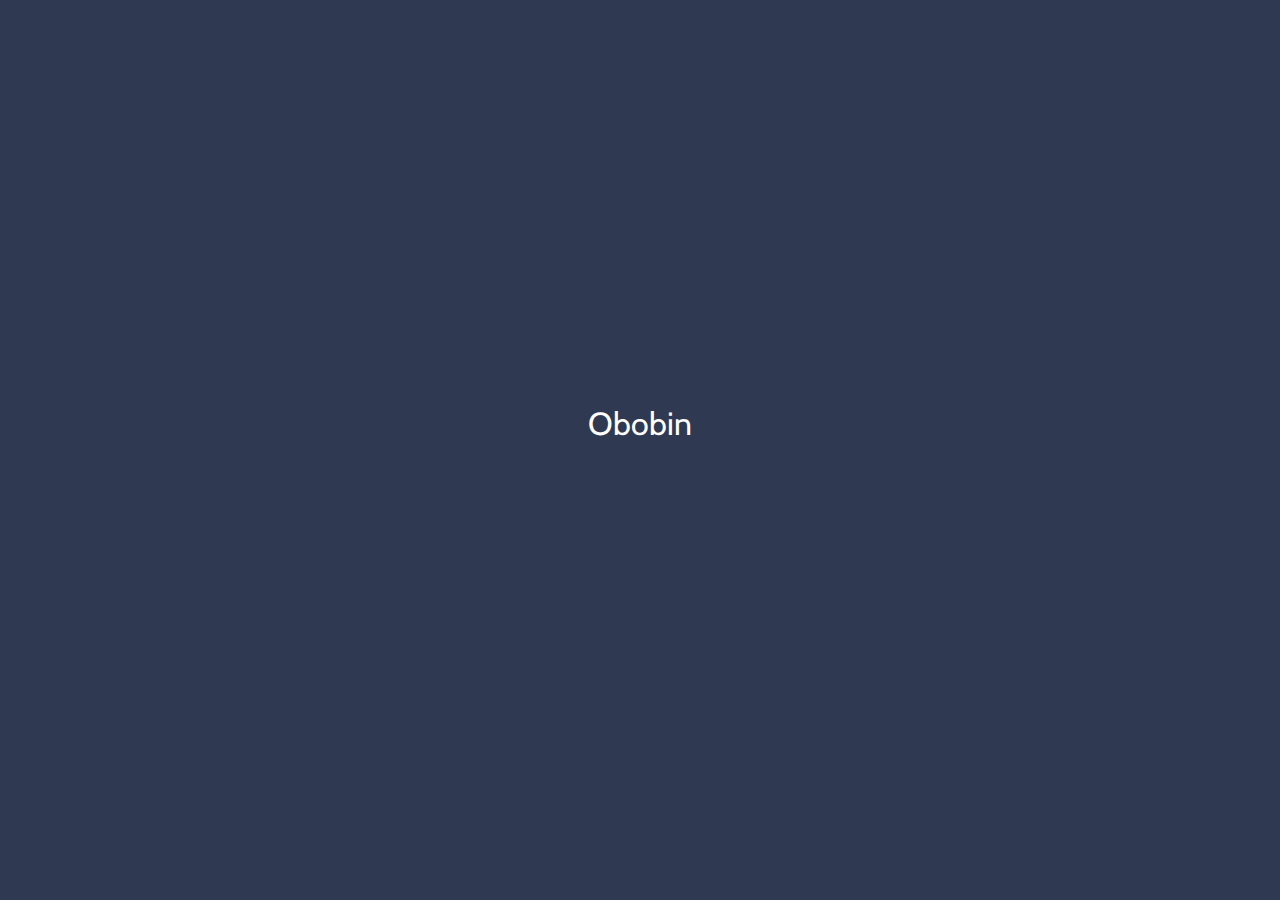
==== index.html @ 8506abe6 "first commit" ====
<!DOCTYPE html>
<html lang="en">

<head>
    <meta charset="UTF-8">
    <meta name="viewport" content="width=device-width, initial-scale=1.0">
    <meta http-equiv="X-UA-Compatible" content="ie=edge">
    <title>Document</title>

    <link rel="stylesheet" href="style.css">
</head>

<body>
    <section class="container">
        <div class="card" id="card">
            <div class="name">
                <span>Obobin</span>
            </div>
            <div class="translate">
                <span>abc bcd</span>
            </div>
        </div>
    </section>

    
    <script src="jquery-3.2.1.min.js"></script>
    <script src="https://hammerjs.github.io/dist/hammer.js"></script>
    <script src="script.js"></script>
</body>

</html>
---- style.css ----
@import url('https://fonts.googleapis.com/css?family=Cabin');

body{
    background-color: #303952;
    font-family: 'Cabin', sans-serif;
}

.container {
    display: flex;
    justify-content: center;
    align-items: center;
    height: calc(100vh - 70px);
}
.card {
    display: flex;
    justify-content: center;
    align-items: center;

    height: 70px;
    width: 100%;
    /* background-color: grey; */
}

.translate {
    display: none;
}

.name, .translate {
    color: #fff;
    font-size: 2em;
}
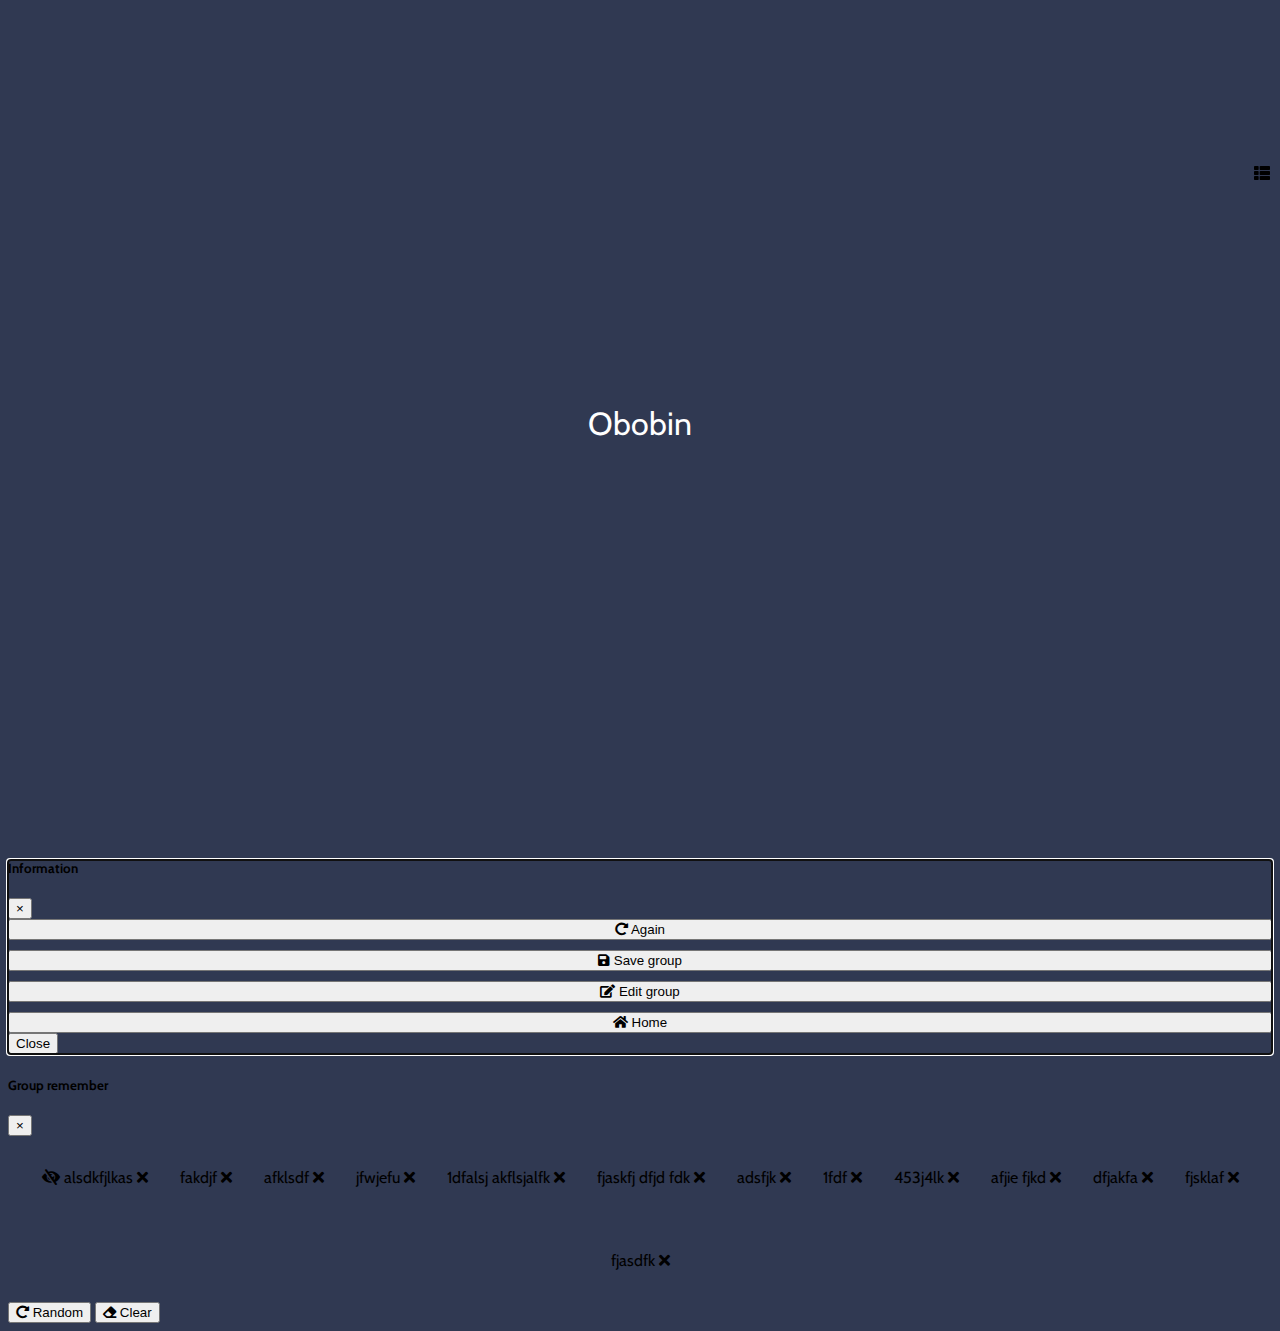
==== commit 2ae9d1ef: "add new list 1" ====
--- a/index.html
+++ b/index.html
@@ -6,13 +6,25 @@
     <meta name="viewport" content="width=device-width, initial-scale=1.0">
     <meta http-equiv="X-UA-Compatible" content="ie=edge">
     <title>Document</title>
-
+    <link rel="stylesheet" href="https://stackpath.bootstrapcdn.com/bootstrap/4.1.3/css/bootstrap.min.css" integrity="sha384-MCw98/SFnGE8fJT3GXwEOngsV7Zt27NXFoaoApmYm81iuXoPkFOJwJ8ERdknLPMO"
+        crossorigin="anonymous">
+    <link rel="stylesheet" href="fontawesome-5.0.13/web-fonts-with-css/css/fontawesome-all.min.css">
     <link rel="stylesheet" href="style.css">
 </head>
 
 <body>
+    <div class="button-show-group">
+        <i class="fas fa-th-list fa-1x text-white"></i>
+    </div>
+    <div class="arrow-group">
+        <i class="fas fa-angle-right fa-3x text-white"></i>
+        <i class="fas fa-angle-left fa-3x text-white"></i>
+        <i class="fas fa-angle-up fa-3x text-white"></i>
+        <i class="fas fa-angle-down fa-3x text-white"></i>
+    </div>
+
     <section class="container">
-        <div class="card" id="card">
+        <div class="i-card" id="card">
             <div class="name">
                 <span>Obobin</span>
             </div>
@@ -22,10 +34,81 @@
         </div>
     </section>
 
-    
+    <div class="modal fade" id="modal-menuExit" tabindex="-1" role="dialog" aria-labelledby="modal-menuExitLabel"
+        aria-hidden="true">
+        <div class="modal-dialog" role="document">
+            <div class="modal-content">
+                <div class="modal-header">
+                    <h5 class="modal-title" id="modal-menuExitLabel">Information</h5>
+                    <button type="button" class="close" data-dismiss="modal" aria-label="Close">
+                        <span aria-hidden="true">&times;</span>
+                    </button>
+                </div>
+                <div class="modal-body">
+                    <div class="group-exit-button">
+                        <button type="button" class="btn btn-primary"><i class="fas fa-redo-alt"></i> Again</button>
+                        <button type="button" class="btn btn-secondary"><i class="fas fa-save"></i> Save group</button>
+                        <button type="button" class="btn btn-success"><i class="fas fa-edit"></i> Edit group</button>
+                        <button type="button" class="btn btn-info"><i class="fas fa-home"></i> Home</button>
+                    </div>
+                </div>
+                <div class="modal-footer">
+                    <button type="button" class="btn btn-secondary" data-dismiss="modal">Close</button>
+                </div>
+            </div>
+        </div>
+    </div>
+
+
+    <div class="modal fade bd-example-modal-lg" id="modal-group-show" tabindex="-1" role="dialog" aria-labelledby="myLargeModalLabel"
+        aria-hidden="true">
+        <div class="modal-dialog modal-lg">
+            <div class="modal-content">
+                <div class="modal-header">
+                    <h5 class="modal-title" id="modal-menuExitLabel">Group remember</h5>
+                    <button type="button" class="close" data-dismiss="modal" aria-label="Close">
+                        <span aria-hidden="true">&times;</span>
+                    </button>
+                </div>
+                <div class="modal-body">
+                    <div class="group-show">
+                        <div>                            
+                            <span class="badge badge-secondary"><i class="fas fa-eye-slash"></i></span>
+                            <span class="word-name">alsdkfjlkas</span>
+                            <span class="word-mean">sdlfjaslf sdlfjaslf sdlfjaslf</span>
+                            <span class="badge badge-secondary"><i class="fas fa-times"></i></span>
+                        </div>
+                        <div>fakdjf <span class="badge badge-secondary"><i class="fas fa-times"></i></span></div>
+                        <div>afklsdf <span class="badge badge-secondary"><i class="fas fa-times"></i></span></div>
+                        <div>jfwjefu <span class="badge badge-secondary"><i class="fas fa-times"></i></span></div>
+                        <div>1dfalsj akflsjalfk <span class="badge badge-secondary"><i class="fas fa-times"></i></span></div>
+                        <div>fjaskfj dfjd fdk <span class="badge badge-secondary"><i class="fas fa-times"></i></span></div>
+                        <div>adsfjk <span class="badge badge-secondary"><i class="fas fa-times"></i></span></div>
+                        <div>1fdf <span class="badge badge-secondary"><i class="fas fa-times"></i></span></div>
+                        <div>453j4lk <span class="badge badge-secondary"><i class="fas fa-times"></i></span></div>
+                        <div>afjie fjkd <span class="badge badge-secondary"><i class="fas fa-times"></i></span></div>
+                        <div>dfjakfa <span class="badge badge-secondary"><i class="fas fa-times"></i></span></div>
+                        <div>fjsklaf <span class="badge badge-secondary"><i class="fas fa-times"></i></span></div>
+                        <div>fjasdfk <span class="badge badge-secondary"><i class="fas fa-times"></i></span></div>
+                    </div>
+
+
+                </div>
+                <div class="modal-footer">
+                    <button type="button" class="btn btn-primary"><i class="fas fa-redo-alt"></i> Random</button>
+                    <button type="button" class="btn btn-danger"><i class="fas fa-eraser"></i> Clear</button>
+                </div>
+            </div>
+        </div>
+    </div>
+
     <script src="jquery-3.2.1.min.js"></script>
+    <script src="https://cdnjs.cloudflare.com/ajax/libs/popper.js/1.12.9/umd/popper.min.js" integrity="sha384-ApNbgh9B+Y1QKtv3Rn7W3mgPxhU9K/ScQsAP7hUibX39j7fakFPskvXusvfa0b4Q"
+        crossorigin="anonymous"></script>
+    <script src="https://maxcdn.bootstrapcdn.com/bootstrap/4.0.0/js/bootstrap.min.js" integrity="sha384-JZR6Spejh4U02d8jOt6vLEHfe/JQGiRRSQQxSfFWpi1MquVdAyjUar5+76PVCmYl"
+        crossorigin="anonymous"></script>
     <script src="https://hammerjs.github.io/dist/hammer.js"></script>
     <script src="script.js"></script>
 </body>
 
-</html>
+</html>--- a/style.css
+++ b/style.css
@@ -11,7 +11,7 @@
     align-items: center;
     height: calc(100vh - 70px);
 }
-.card {
+.i-card {
     display: flex;
     justify-content: center;
     align-items: center;
@@ -29,3 +29,64 @@
     color: #fff;
     font-size: 2em;
 }
+
+.arrow-group {
+    /* position: fixed;
+    width: 100vw;
+    height: 100vh; */
+}
+
+.arrow-group > .fa-angle-right {
+    display: none;
+    position: absolute;
+    right: 10px;
+    top: calc(50% - 48px);
+}
+
+.arrow-group > .fa-angle-left {
+    display: none;
+    position: absolute;
+    left: 10px;
+    top: calc(50% - 48px);
+}
+
+.arrow-group > .fa-angle-up {
+    display: none;
+    position: absolute;
+    top: 10px;
+    left: 50%;
+    right: 50%;
+}
+
+.arrow-group > .fa-angle-down {
+    display: none;
+    position: absolute;
+    bottom: 10px;
+    left:50%;
+    right: 50%;
+}
+
+.group-exit-button {
+    display: grid;
+    grid-row-gap: 10px;
+}
+.group-show {
+    display: flex;
+    flex-direction: row;
+    flex-wrap: wrap;
+    justify-content: center;
+}
+
+.group-show > div {
+    margin: 2em 1em;
+}
+.word-mean { 
+    display: none;
+    color: #c0392b;
+}
+
+.button-show-group {
+    position: fixed;
+    top: 10px;
+    right: 10px;
+}